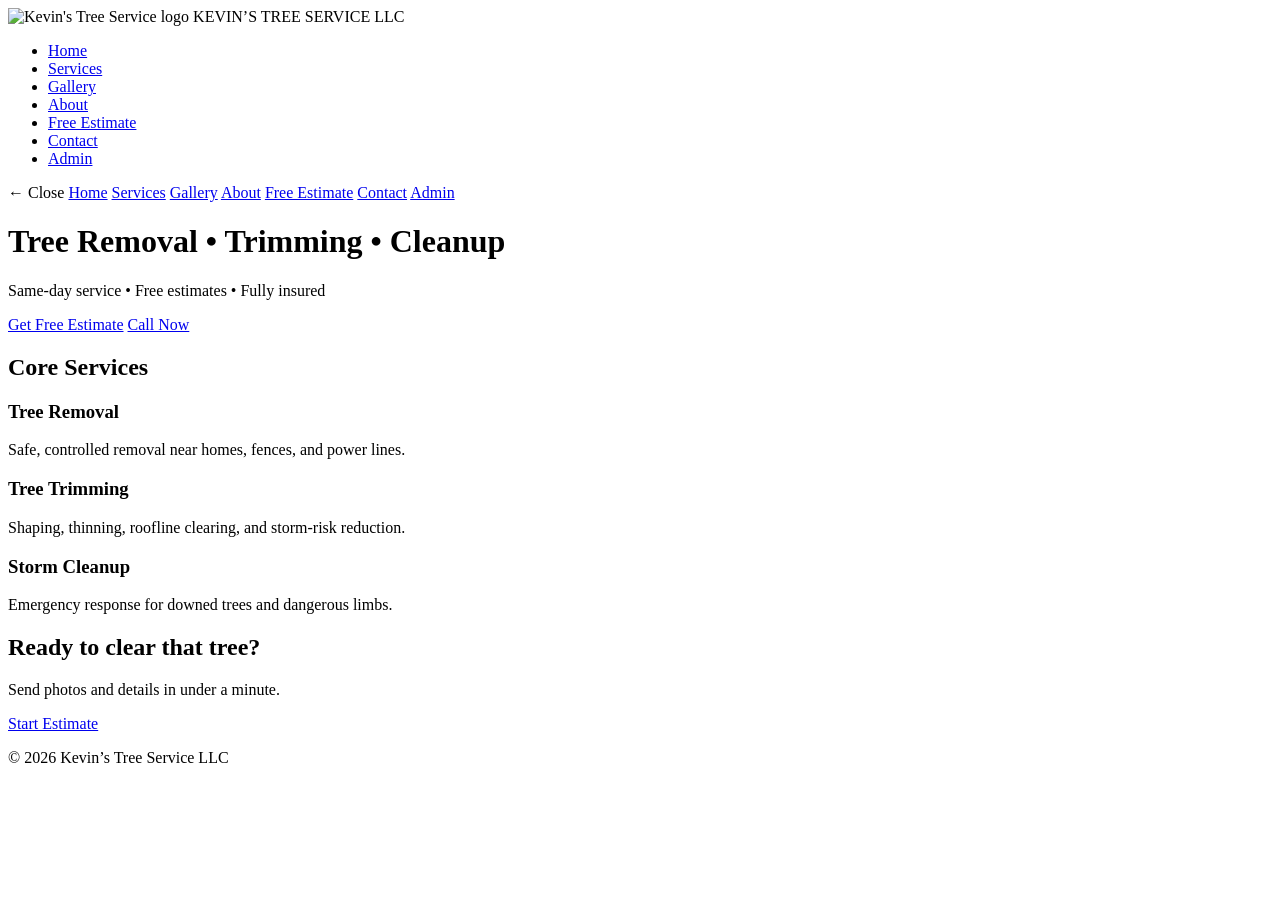
==== public/index.html @ c280efc9 "Update index.html" ====
<!DOCTYPE html>
<html lang="en">
<head>
  <meta charset="UTF-8">
  <meta name="viewport" content="width=device-width, initial-scale=1.0">
  <title>Kevin’s Tree Service LLC</title>

  <link rel="icon" type="image/png" href="/img/kev-log.png">
  <link rel="stylesheet" href="/css/style.css">
</head>

<body>

<!-- SPARK PARTICLES -->
<div id="sparkContainer"></div>

<!-- NAVIGATION -->
<nav class="navbar">
  <div class="brand">
    <img src="/img/kev-log.png" class="nav-logo" alt="Kevin's Tree Service logo">
    <span class="brand-text silver-text">KEVIN’S TREE SERVICE LLC</span>
  </div>

  <ul class="nav-links">
    <li><a href="/index.html" class="active silver-text">Home</a></li>
    <li><a href="/pages/services.html" class="silver-text">Services</a></li>
    <li><a href="/pages/gallery.html" class="silver-text">Gallery</a></li>
    <li><a href="/pages/about.html" class="silver-text">About</a></li>
    <li><a href="/pages/estimate.html" class="silver-text">Free Estimate</a></li>
    <li><a href="/pages/contact.html" class="silver-text">Contact</a></li>
    <li><a href="/pages/admin.html" class="silver-text">Admin</a></li>
  </ul>

  <div class="burger" onclick="toggleMenu()">
    <span></span><span></span><span></span>
  </div>
</nav>

<!-- MOBILE MENU -->
<div id="mobileMenu" class="mobile-menu">
  <a class="mobile-back silver-text" onclick="toggleMenu()">← Close</a>
  <a href="/index.html">Home</a>
  <a href="/pages/services.html">Services</a>
  <a href="/pages/gallery.html">Gallery</a>
  <a href="/pages/about.html">About</a>
  <a href="/pages/estimate.html">Free Estimate</a>
  <a href="/pages/contact.html">Contact</a>
  <a href="/pages/admin.html">Admin</a>
</div>

<!-- HERO -->
<header class="hero">
  <div class="hero-inner">
    <div class="hero-copy">
      <h1 class="silver-text">Tree Removal • Trimming • Cleanup</h1>
      <p class="silver-soft">Same‑day service • Free estimates • Fully insured</p>

      <div class="hero-actions">
        <a href="/pages/estimate.html" class="bubble-btn primary">Get Free Estimate</a>
        <a href="tel:14705156134" class="bubble-btn secondary">Call Now</a>
      </div>
    </div>
  </div>
</header>

<!-- SERVICES PREVIEW -->
<section class="section light">
  <h2 class="section-title silver-text">Core Services</h2>

  <div class="card-grid">
    <div class="card">
      <h3 class="silver-text">Tree Removal</h3>
      <p class="silver-soft">Safe, controlled removal near homes, fences, and power lines.</p>
    </div>

    <div class="card">
      <h3 class="silver-text">Tree Trimming</h3>
      <p class="silver-soft">Shaping, thinning, roofline clearing, and storm‑risk reduction.</p>
    </div>

    <div class="card">
      <h3 class="silver-text">Storm Cleanup</h3>
      <p class="silver-soft">Emergency response for downed trees and dangerous limbs.</p>
    </div>
  </div>
</section>

<!-- CTA -->
<section class="section dark bottom-cta">
  <h2 class="section-title silver-text">Ready to clear that tree?</h2>
  <p class="silver-soft">Send photos and details in under a minute.</p>
  <a href="/pages/estimate.html" class="bubble-btn primary cta-btn">Start Estimate</a>
</section>

<!-- FOOTER -->
<footer class="footer">
  <p class="silver-soft">© 2026 Kevin’s Tree Service LLC</p>
</footer>

<script src="/js/app.js"></script>

<script>
function toggleMenu() {
  document.getElementById("mobileMenu").classList.toggle("open");
}

// Generate sparks
const sparkContainer = document.getElementById("sparkContainer");
for (let i = 0; i < 25; i++) {
  const s = document.createElement("div");
  s.className = "spark";
  s.style.left = Math.random() * 100 + "vw";
  s.style.animationDuration = 2 + Math.random() * 3 + "s";
  s.style.animationDelay = Math.random() * 3 + "s";
  sparkContainer.appendChild(s);
}
</script>

</body>
</html>
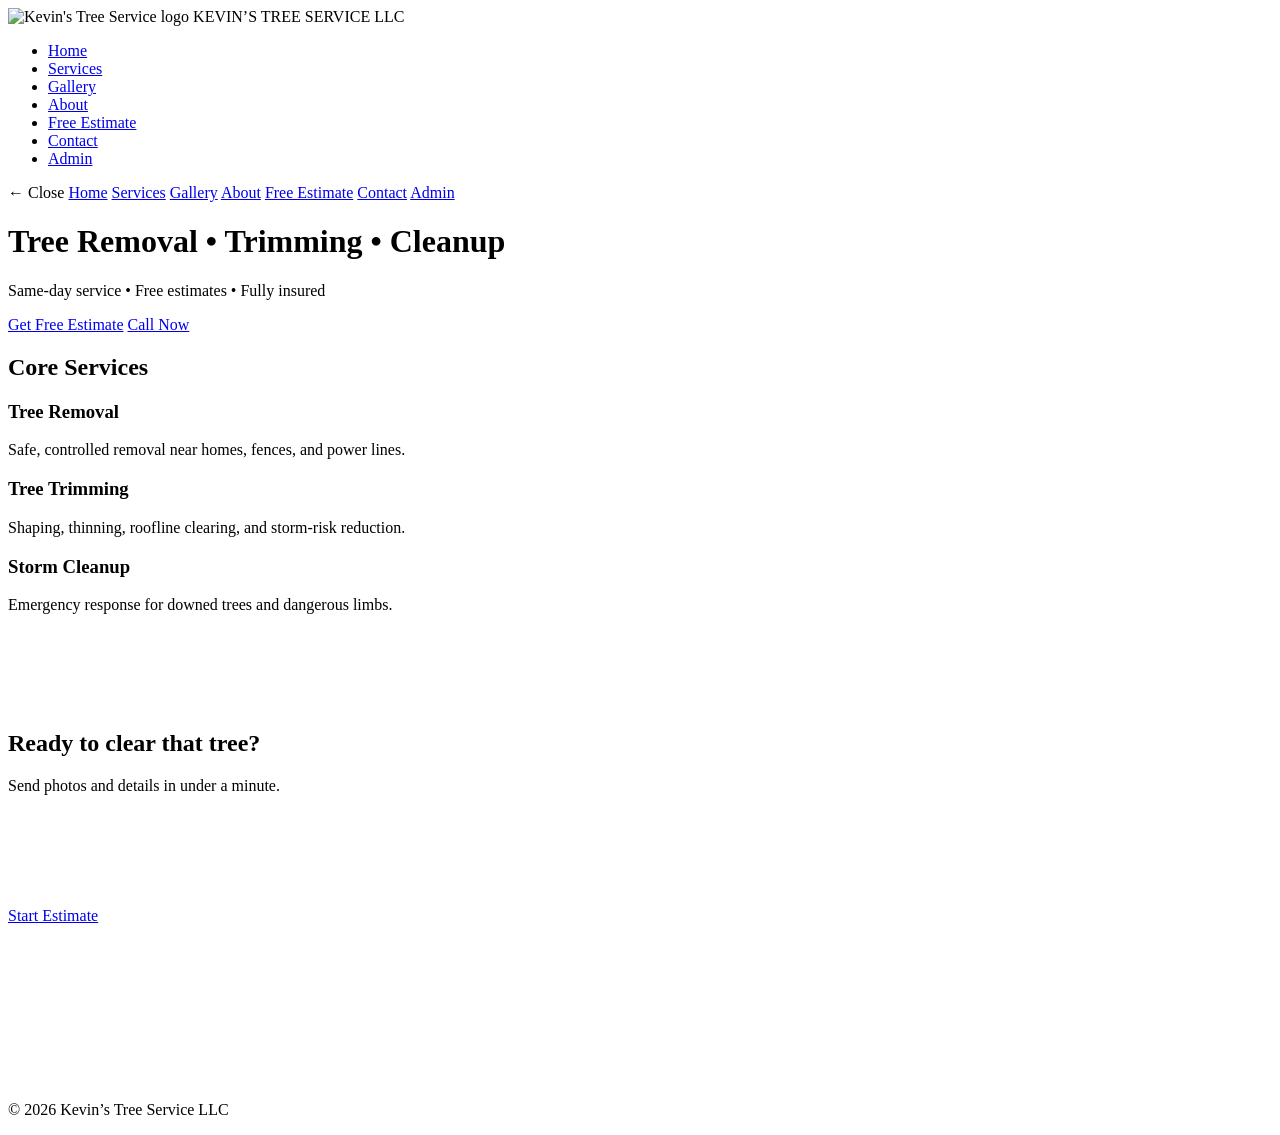
==== commit 8528e8a0: "Update index.html" ====
--- a/public/index.html
+++ b/public/index.html
@@ -86,9 +86,13 @@
 </section>
 
 <!-- CTA -->
-<section class="section dark bottom-cta">
+<section class="section dark bottom-cta" style="padding-bottom: 160px; padding-top: 80px;">
   <h2 class="section-title silver-text">Ready to clear that tree?</h2>
   <p class="silver-soft">Send photos and details in under a minute.</p>
+
+  <!-- EXACT 1-INCH SPACER -->
+  <div style="height: 96px;"></div>
+
   <a href="/pages/estimate.html" class="bubble-btn primary cta-btn">Start Estimate</a>
 </section>
 
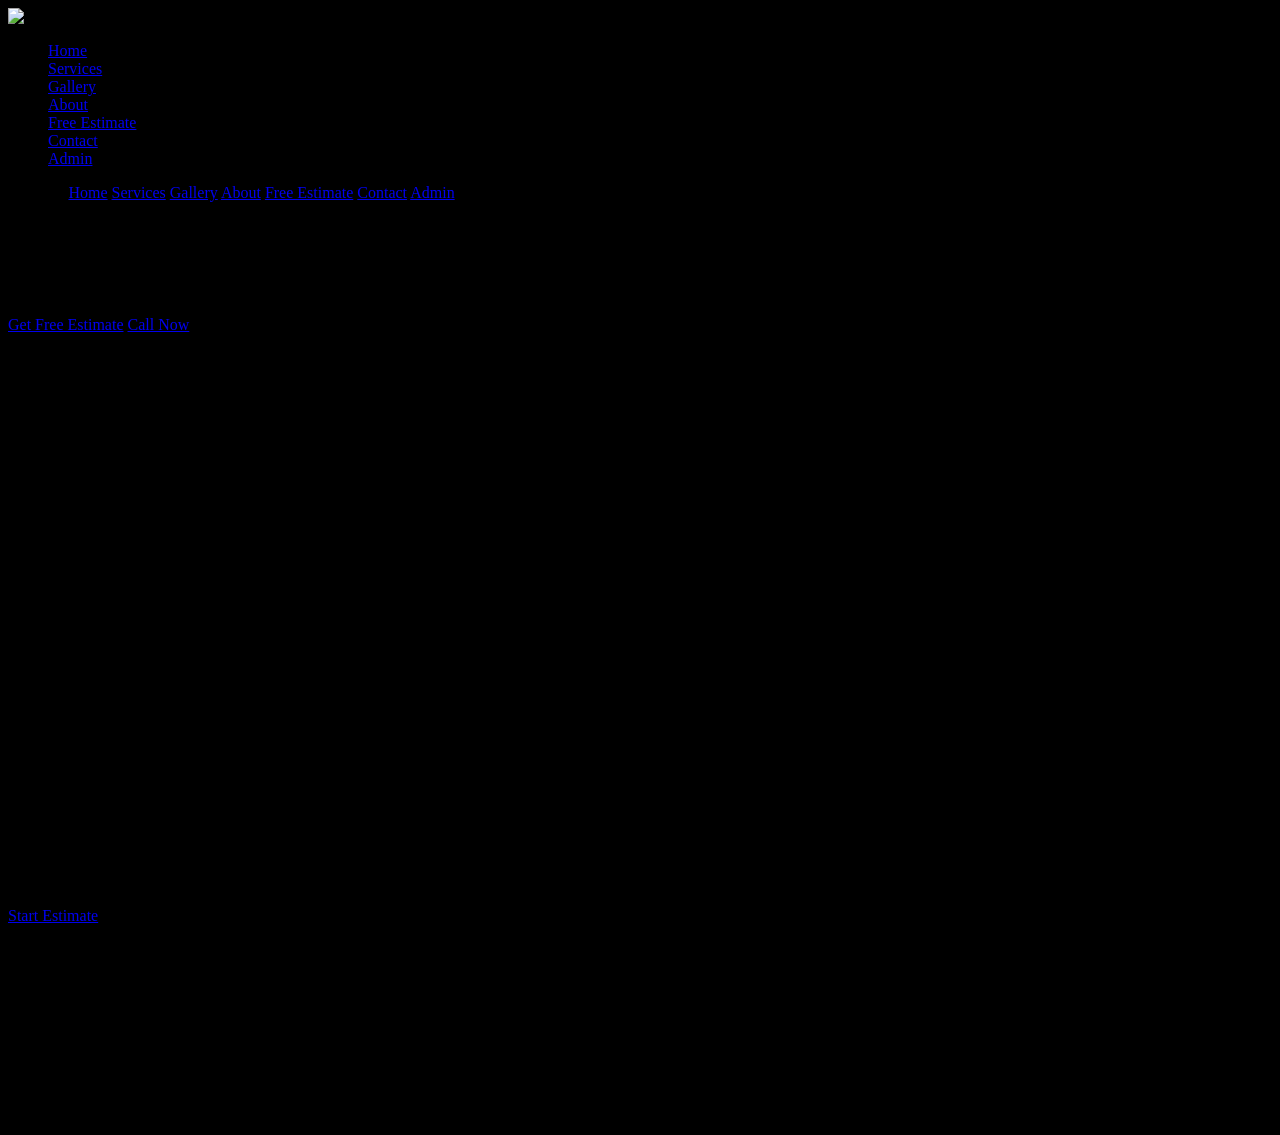
==== commit fbb5573a: "Update index.html" ====
--- a/public/index.html
+++ b/public/index.html
@@ -9,7 +9,10 @@
   <link rel="stylesheet" href="/css/style.css">
 </head>
 
-<body>
+<body style="
+  background: url('/img/kevins-tree-service-logo.png') center/cover no-repeat fixed;
+  background-color: #000;
+">
 
 <!-- SPARK PARTICLES -->
 <div id="sparkContainer"></div>
@@ -90,7 +93,6 @@
   <h2 class="section-title silver-text">Ready to clear that tree?</h2>
   <p class="silver-soft">Send photos and details in under a minute.</p>
 
-  <!-- EXACT 1-INCH SPACER -->
   <div style="height: 96px;"></div>
 
   <a href="/pages/estimate.html" class="bubble-btn primary cta-btn">Start Estimate</a>
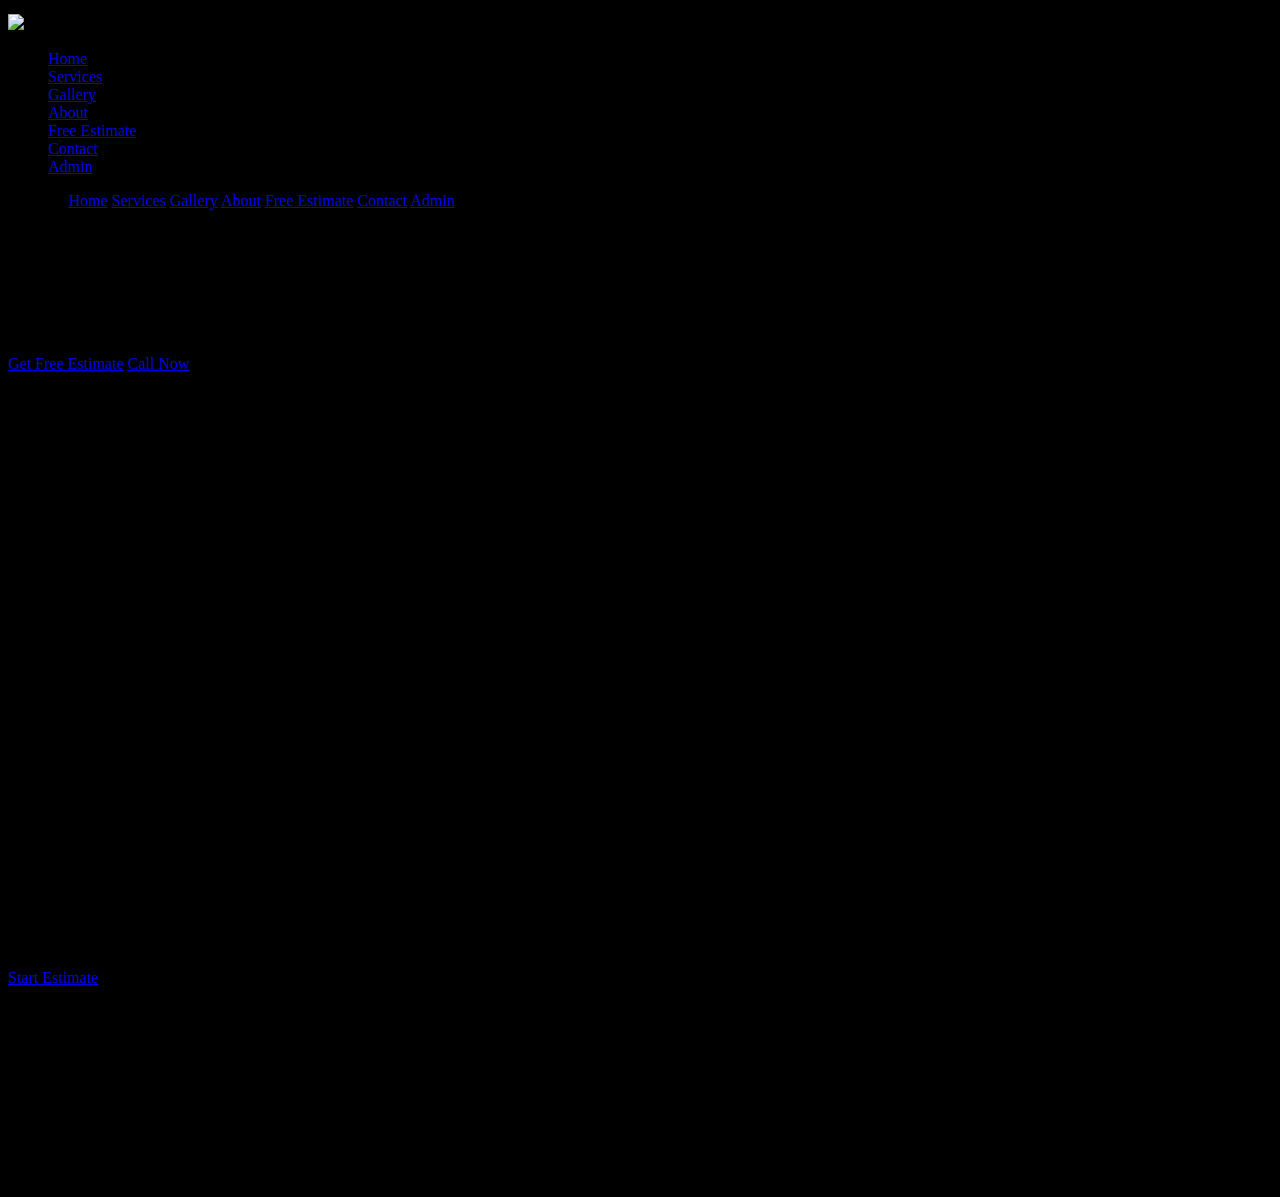
==== commit 2879d0c7: "Update index.html" ====
--- a/public/index.html
+++ b/public/index.html
@@ -20,8 +20,10 @@
 <!-- NAVIGATION -->
 <nav class="navbar">
   <div class="brand">
-    <img src="/img/kev-log.png" class="nav-logo" alt="Kevin's Tree Service logo">
-    <span class="brand-text silver-text">KEVIN’S TREE SERVICE LLC</span>
+    <img src="/img/kev-log.png" class="nav-logo" alt="Kevin's Tree Service logo" style="height:60px; width:auto;">
+    <span class="brand-text silver-text" style="font-size:1.4rem; font-weight:700;">
+      KEVIN’S TREE SERVICE LLC
+    </span>
   </div>
 
   <ul class="nav-links">
@@ -52,11 +54,16 @@
 </div>
 
 <!-- HERO -->
-<header class="hero">
+<header class="hero" style="background:transparent;">
   <div class="hero-inner">
     <div class="hero-copy">
-      <h1 class="silver-text">Tree Removal • Trimming • Cleanup</h1>
-      <p class="silver-soft">Same‑day service • Free estimates • Fully insured</p>
+      <h1 class="silver-text" style="font-size:2.6rem; font-weight:700;">
+        Tree Removal • Trimming • Cleanup
+      </h1>
+
+      <p class="silver-soft" style="font-size:1.2rem;">
+        Same‑day service • Free estimates • Fully insured
+      </p>
 
       <div class="hero-actions">
         <a href="/pages/estimate.html" class="bubble-btn primary">Get Free Estimate</a>
@@ -67,8 +74,8 @@
 </header>
 
 <!-- SERVICES PREVIEW -->
-<section class="section light">
-  <h2 class="section-title silver-text">Core Services</h2>
+<section class="section light" style="background:transparent;">
+  <h2 class="section-title silver-text" style="font-size:2rem;">Core Services</h2>
 
   <div class="card-grid">
     <div class="card">
@@ -89,17 +96,17 @@
 </section>
 
 <!-- CTA -->
-<section class="section dark bottom-cta" style="padding-bottom: 160px; padding-top: 80px;">
+<section class="section dark bottom-cta" style="padding-bottom:160px; padding-top:80px; background:transparent;">
   <h2 class="section-title silver-text">Ready to clear that tree?</h2>
   <p class="silver-soft">Send photos and details in under a minute.</p>
 
-  <div style="height: 96px;"></div>
+  <div style="height:96px;"></div>
 
   <a href="/pages/estimate.html" class="bubble-btn primary cta-btn">Start Estimate</a>
 </section>
 
 <!-- FOOTER -->
-<footer class="footer">
+<footer class="footer" style="background:transparent;">
   <p class="silver-soft">© 2026 Kevin’s Tree Service LLC</p>
 </footer>
 
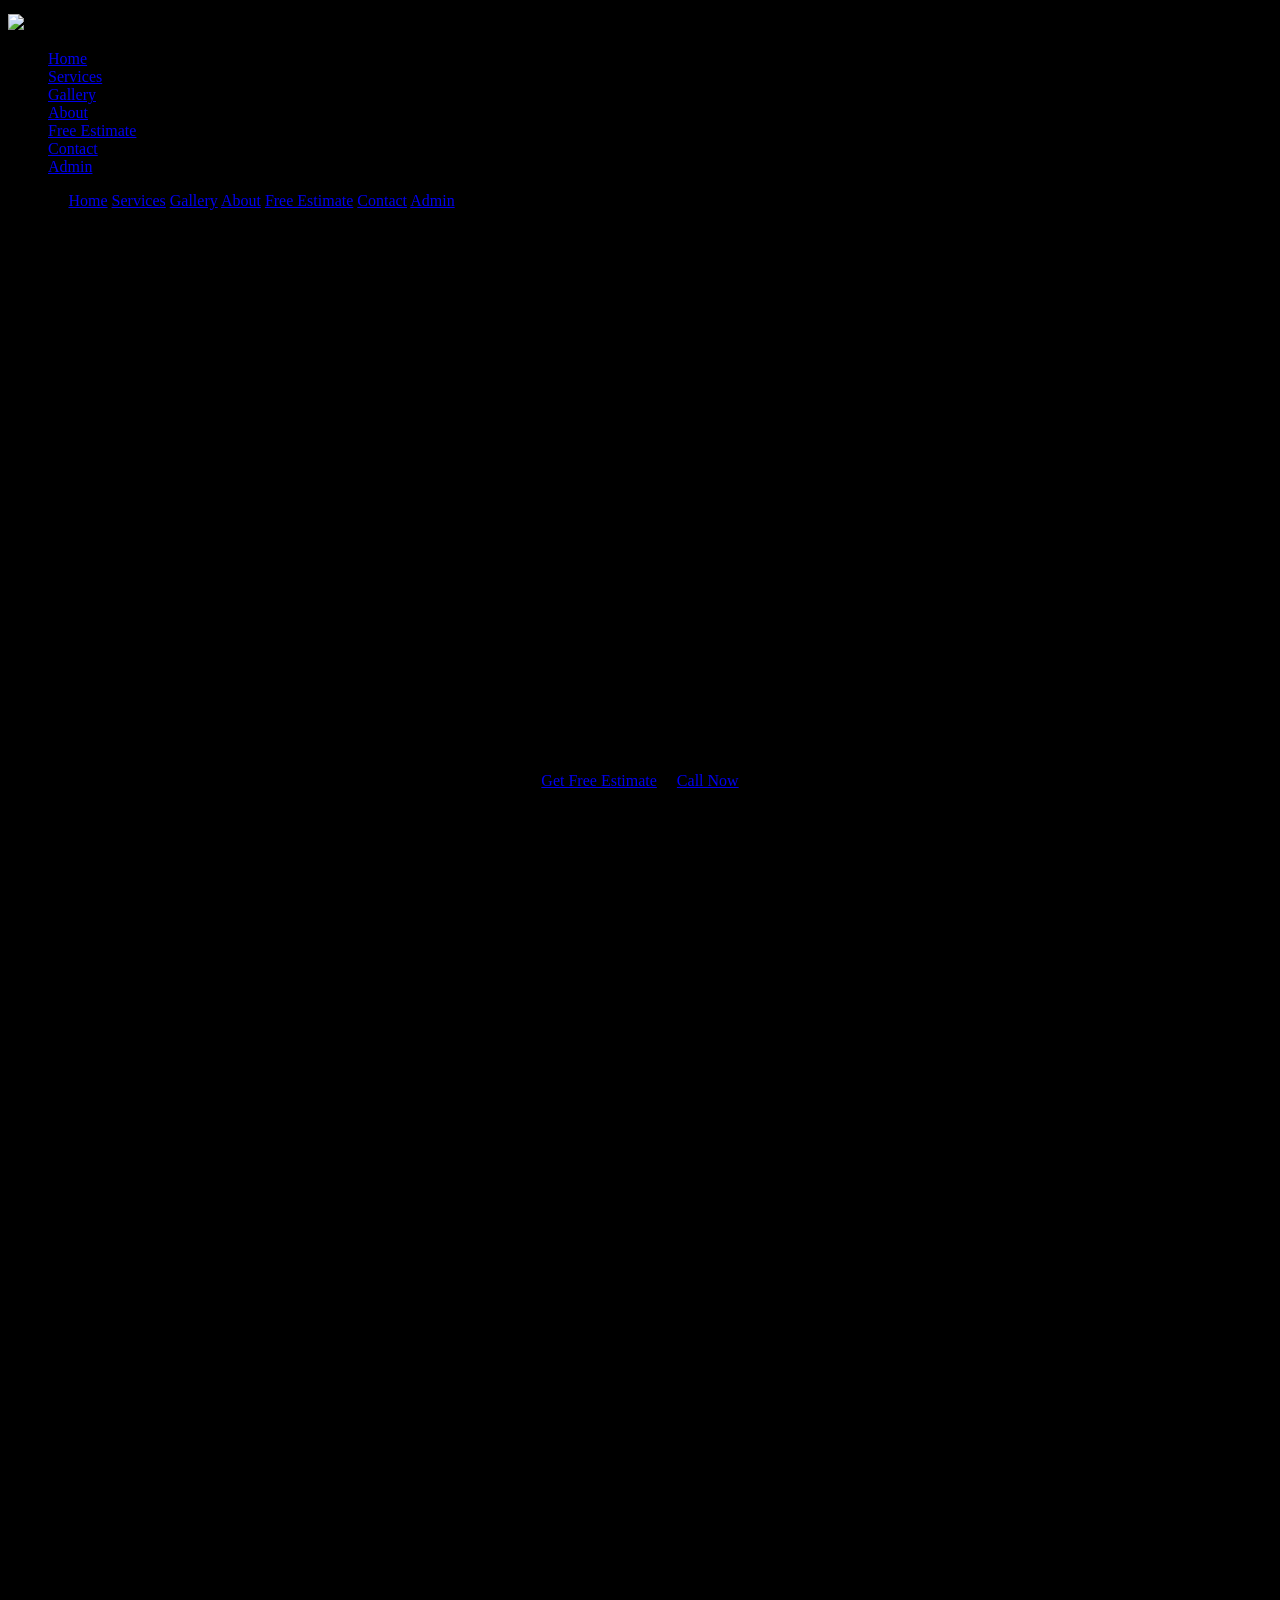
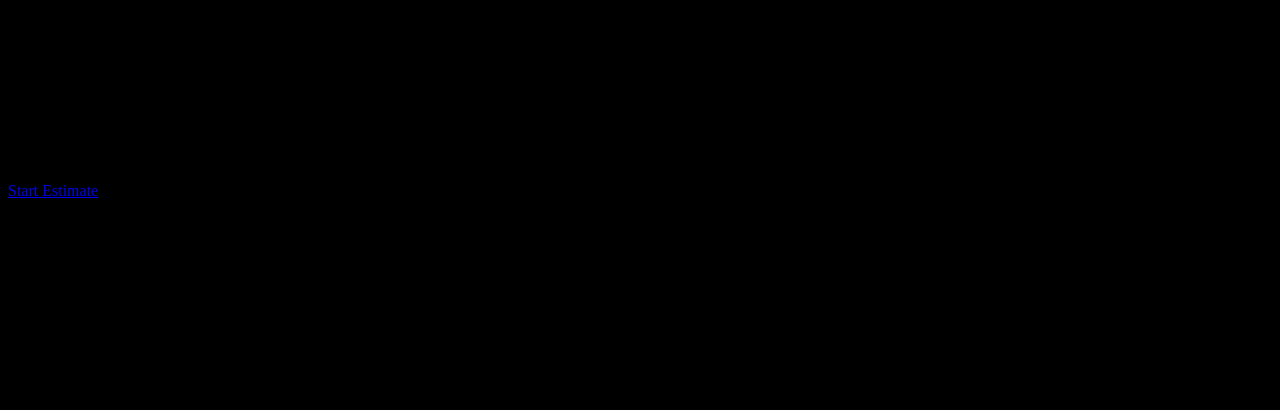
==== commit 990b6337: "Update index.html" ====
--- a/public/index.html
+++ b/public/index.html
@@ -54,18 +54,32 @@
 </div>
 
 <!-- HERO -->
-<header class="hero" style="background:transparent;">
-  <div class="hero-inner">
+<header class="hero" style="
+  background:transparent;
+  min-height:75vh;
+  padding:160px 6vw 140px;
+  display:flex;
+  align-items:center;
+  justify-content:center;
+  text-align:center;
+">
+  <div class="hero-inner" style="max-width:900px; width:100%;">
     <div class="hero-copy">
-      <h1 class="silver-text" style="font-size:2.6rem; font-weight:700;">
+      <h1 class="silver-text" style="font-size:2.6rem; font-weight:700; margin-bottom:20px;">
         Tree Removal • Trimming • Cleanup
       </h1>
 
-      <p class="silver-soft" style="font-size:1.2rem;">
+      <p class="silver-soft" style="font-size:1.2rem; margin-bottom:30px;">
         Same‑day service • Free estimates • Fully insured
       </p>
 
-      <div class="hero-actions">
+      <div class="hero-actions" style="
+        display:flex;
+        gap:20px;
+        justify-content:center;
+        flex-wrap:wrap;
+        margin-top:20px;
+      ">
         <a href="/pages/estimate.html" class="bubble-btn primary">Get Free Estimate</a>
         <a href="tel:14705156134" class="bubble-btn secondary">Call Now</a>
       </div>
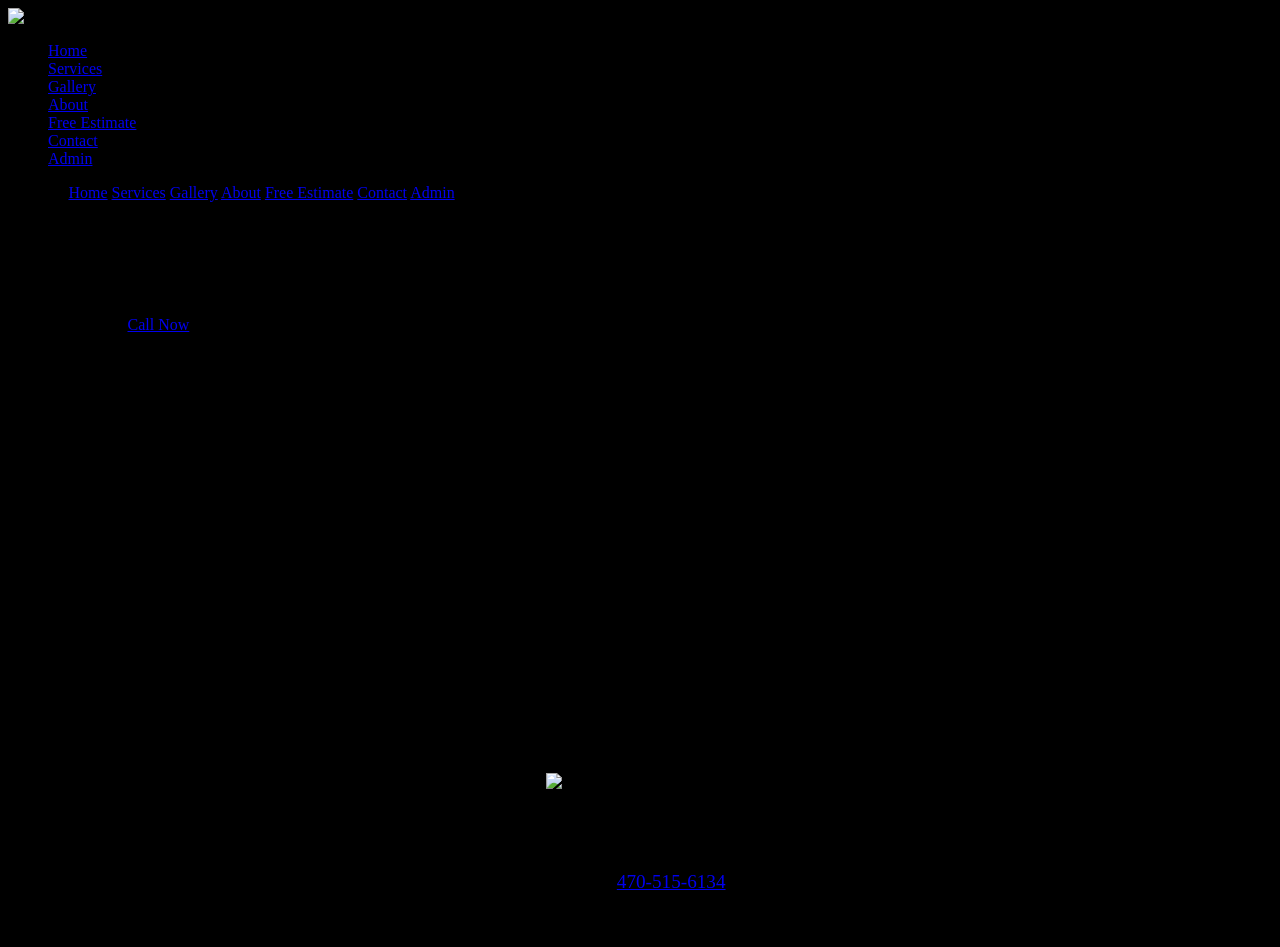
==== commit 5df0b8c6: "Update index.html" ====
--- a/public/index.html
+++ b/public/index.html
@@ -2,7 +2,9 @@
 <html lang="en">
 <head>
   <meta charset="UTF-8">
+
   <meta name="viewport" content="width=device-width, initial-scale=1.0">
+
   <title>Kevin’s Tree Service LLC</title>
 
   <link rel="icon" type="image/png" href="/img/kev-log.png">
@@ -10,7 +12,7 @@
 </head>
 
 <body style="
-  background: url('/img/kevins-tree-service-logo.png') center/cover no-repeat fixed;
+  background: url('/img/kevins-tree-service-logo.png') top left/cover no-repeat fixed;
   background-color: #000;
 ">
 
@@ -18,12 +20,10 @@
 <div id="sparkContainer"></div>
 
 <!-- NAVIGATION -->
-<nav class="navbar">
+<nav class="navbar block-black">
   <div class="brand">
-    <img src="/img/kev-log.png" class="nav-logo" alt="Kevin's Tree Service logo" style="height:60px; width:auto;">
-    <span class="brand-text silver-text" style="font-size:1.4rem; font-weight:700;">
-      KEVIN’S TREE SERVICE LLC
-    </span>
+    <img src="/img/kev-log.png" class="nav-logo" alt="Kevin's Tree Service logo">
+    <span class="brand-text silver-text">KEVIN’S TREE SERVICE LLC</span>
   </div>
 
   <ul class="nav-links">
@@ -54,55 +54,34 @@
 </div>
 
 <!-- HERO -->
-<header class="hero" style="
-  background:transparent;
-  min-height:75vh;
-  padding:160px 6vw 140px;
-  display:flex;
-  align-items:center;
-  justify-content:center;
-  text-align:center;
-">
-  <div class="hero-inner" style="max-width:900px; width:100%;">
-    <div class="hero-copy">
-      <h1 class="silver-text" style="font-size:2.6rem; font-weight:700; margin-bottom:20px;">
-        Tree Removal • Trimming • Cleanup
-      </h1>
+<header class="hero">
+  <div class="hero-inner block-black">
+    <h1 class="silver-text">Tree Removal • Trimming • Cleanup</h1>
+    <p class="silver-soft">Same‑day service • Free estimates • Fully insured</p>
 
-      <p class="silver-soft" style="font-size:1.2rem; margin-bottom:30px;">
-        Same‑day service • Free estimates • Fully insured
-      </p>
-
-      <div class="hero-actions" style="
-        display:flex;
-        gap:20px;
-        justify-content:center;
-        flex-wrap:wrap;
-        margin-top:20px;
-      ">
-        <a href="/pages/estimate.html" class="bubble-btn primary">Get Free Estimate</a>
-        <a href="tel:14705156134" class="bubble-btn secondary">Call Now</a>
-      </div>
+    <div class="hero-actions">
+      <a onclick="sendEstimateEmail()" class="bubble-btn primary">Get Free Estimate</a>
+      <a href="tel:4705156134" class="bubble-btn secondary">Call Now</a>
     </div>
   </div>
 </header>
 
 <!-- SERVICES PREVIEW -->
-<section class="section light" style="background:transparent;">
-  <h2 class="section-title silver-text" style="font-size:2rem;">Core Services</h2>
+<section class="section light block-brown">
+  <h2 class="section-title silver-text">Core Services</h2>
 
   <div class="card-grid">
-    <div class="card">
+    <div class="card block-black">
       <h3 class="silver-text">Tree Removal</h3>
       <p class="silver-soft">Safe, controlled removal near homes, fences, and power lines.</p>
     </div>
 
-    <div class="card">
+    <div class="card block-black">
       <h3 class="silver-text">Tree Trimming</h3>
       <p class="silver-soft">Shaping, thinning, roofline clearing, and storm‑risk reduction.</p>
     </div>
 
-    <div class="card">
+    <div class="card block-black">
       <h3 class="silver-text">Storm Cleanup</h3>
       <p class="silver-soft">Emergency response for downed trees and dangerous limbs.</p>
     </div>
@@ -110,17 +89,28 @@
 </section>
 
 <!-- CTA -->
-<section class="section dark bottom-cta" style="padding-bottom:160px; padding-top:80px; background:transparent;">
+<section class="section dark bottom-cta block-green">
   <h2 class="section-title silver-text">Ready to clear that tree?</h2>
   <p class="silver-soft">Send photos and details in under a minute.</p>
 
-  <div style="height:96px;"></div>
+  <a onclick="sendEstimateEmail()" class="bubble-btn primary cta-btn">Start Estimate</a>
+</section>
 
-  <a href="/pages/estimate.html" class="bubble-btn primary cta-btn">Start Estimate</a>
+<!-- CONTACT BLOCK -->
+<section class="section light block-black" style="text-align:center; margin-top:40px;">
+  <img src="/img/kev-log.png" alt="Kevin’s Tree Service Logo" style="height:90px; margin-bottom:20px;">
+
+  <p class="silver-text" style="font-size:1.2rem;">
+    <strong>Email:</strong> contact@kevstreeservice.com
+  </p>
+
+  <p class="silver-text" style="font-size:1.2rem;">
+    <strong>Phone:</strong> <a href="tel:4705156134" class="silver-text">470‑515‑6134</a>
+  </p>
 </section>
 
 <!-- FOOTER -->
-<footer class="footer" style="background:transparent;">
+<footer class="footer block-black">
   <p class="silver-soft">© 2026 Kevin’s Tree Service LLC</p>
 </footer>
 
@@ -131,7 +121,20 @@
   document.getElementById("mobileMenu").classList.toggle("open");
 }
 
-// Generate sparks
+function sendEstimateEmail() {
+  const subject = encodeURIComponent("Free Estimate Request");
+  const body = encodeURIComponent(
+`FREE ESTIMATE REQUEST
+
+Please describe your tree issue and attach photos.
+
+Sent from Kevin’s Tree Service website`
+  );
+
+  window.location.href = `mailto:contact@kevstreeservice.com?subject=${subject}&body=${body}`;
+}
+
+// Sparks
 const sparkContainer = document.getElementById("sparkContainer");
 for (let i = 0; i < 25; i++) {
   const s = document.createElement("div");
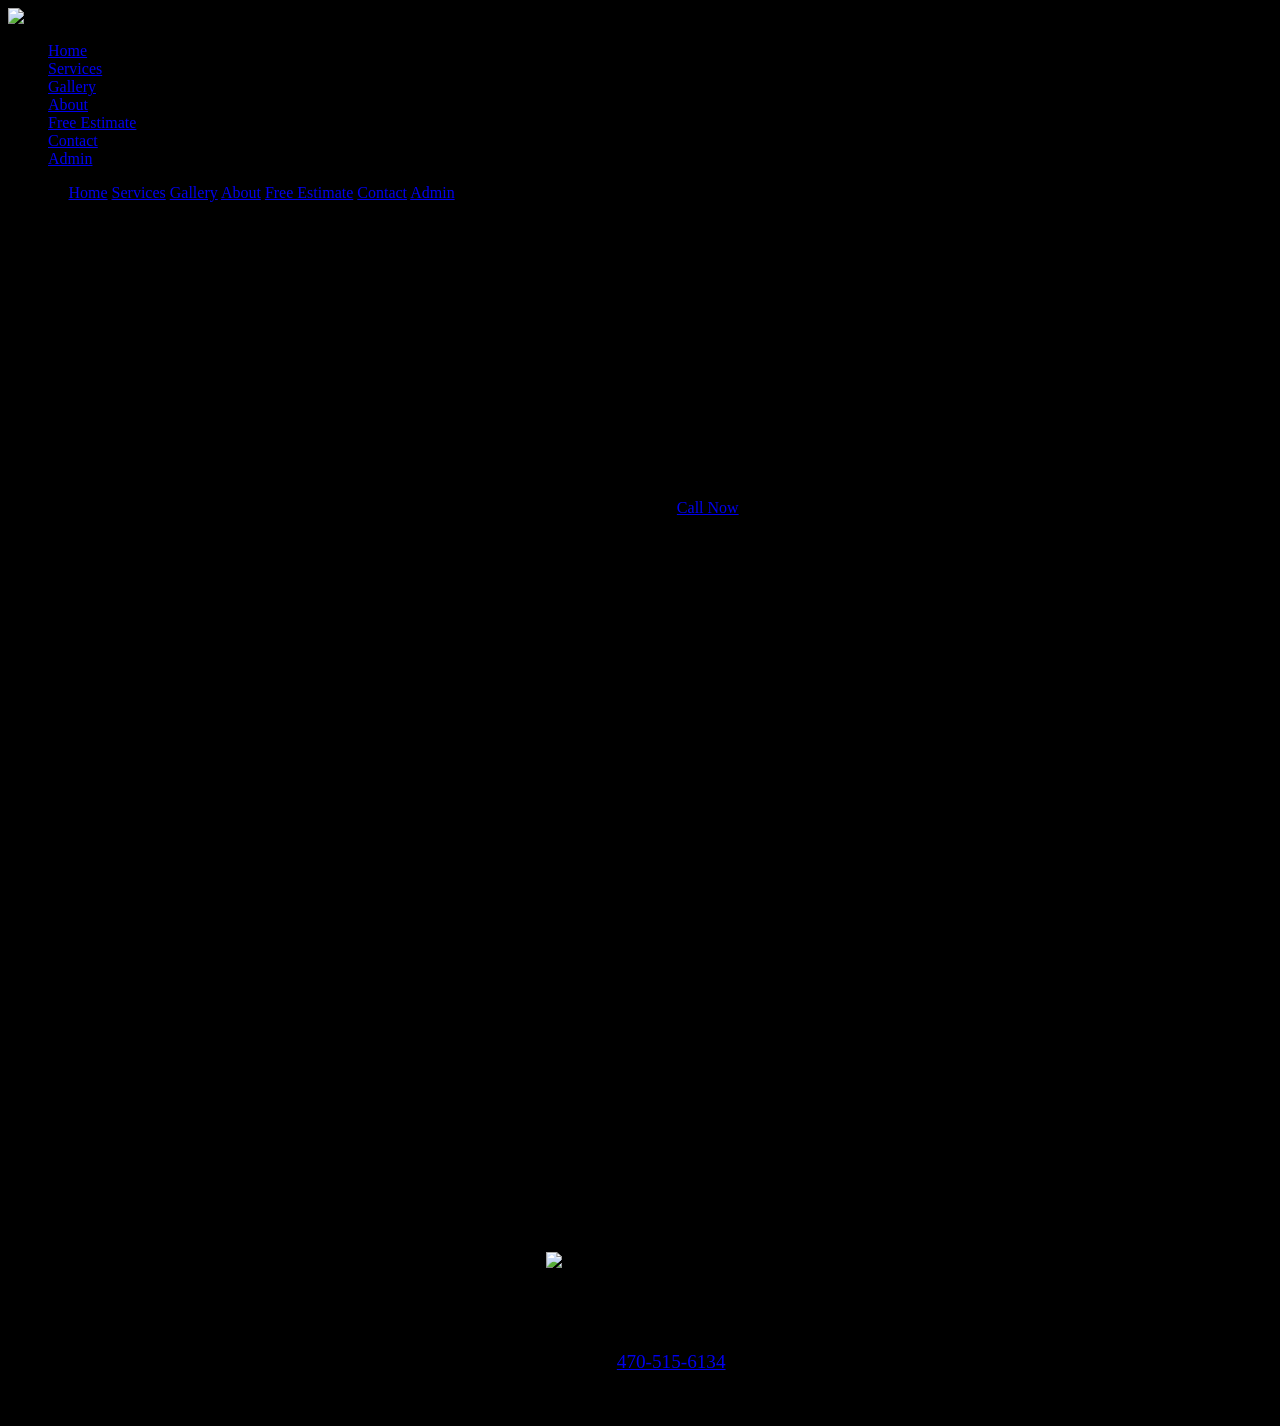
==== commit 25dcc35b: "Update index.html" ====
--- a/public/index.html
+++ b/public/index.html
@@ -16,7 +16,6 @@
   background-color: #000;
 ">
 
-<!-- SPARK PARTICLES -->
 <div id="sparkContainer"></div>
 
 <!-- NAVIGATION -->
@@ -54,12 +53,23 @@
 </div>
 
 <!-- HERO -->
-<header class="hero">
-  <div class="hero-inner block-black">
-    <h1 class="silver-text">Tree Removal • Trimming • Cleanup</h1>
-    <p class="silver-soft">Same‑day service • Free estimates • Fully insured</p>
+<header class="hero" style="padding:120px 6vw 80px;">
+  <div class="hero-inner block-black" style="padding:40px; border-radius:16px;">
+    <h1 class="silver-text" style="font-size:2.4rem; margin-bottom:18px;">
+      Tree Removal • Trimming • Cleanup
+    </h1>
 
-    <div class="hero-actions">
+    <p class="silver-soft" style="font-size:1.15rem; margin-bottom:28px;">
+      Same‑day service • Free estimates • Fully insured
+    </p>
+
+    <div class="hero-actions" style="
+      display:flex;
+      gap:20px;
+      justify-content:center;
+      flex-wrap:wrap;
+      margin-top:10px;
+    ">
       <a onclick="sendEstimateEmail()" class="bubble-btn primary">Get Free Estimate</a>
       <a href="tel:4705156134" class="bubble-btn secondary">Call Now</a>
     </div>
@@ -89,16 +99,18 @@
 </section>
 
 <!-- CTA -->
-<section class="section dark bottom-cta block-green">
+<section class="section dark bottom-cta block-green" style="padding:80px 6vw;">
   <h2 class="section-title silver-text">Ready to clear that tree?</h2>
   <p class="silver-soft">Send photos and details in under a minute.</p>
 
-  <a onclick="sendEstimateEmail()" class="bubble-btn primary cta-btn">Start Estimate</a>
+  <a onclick="sendEstimateEmail()" class="bubble-btn primary cta-btn" style="margin-top:20px;">
+    Start Estimate
+  </a>
 </section>
 
 <!-- CONTACT BLOCK -->
 <section class="section light block-black" style="text-align:center; margin-top:40px;">
-  <img src="/img/kev-log.png" alt="Kevin’s Tree Service Logo" style="height:90px; margin-bottom:20px;">
+  <img src="/img/kev-log.png" alt="Kevin’s Tree Service Logo" style="height:80px; margin-bottom:20px;">
 
   <p class="silver-text" style="font-size:1.2rem;">
     <strong>Email:</strong> contact@kevstreeservice.com
